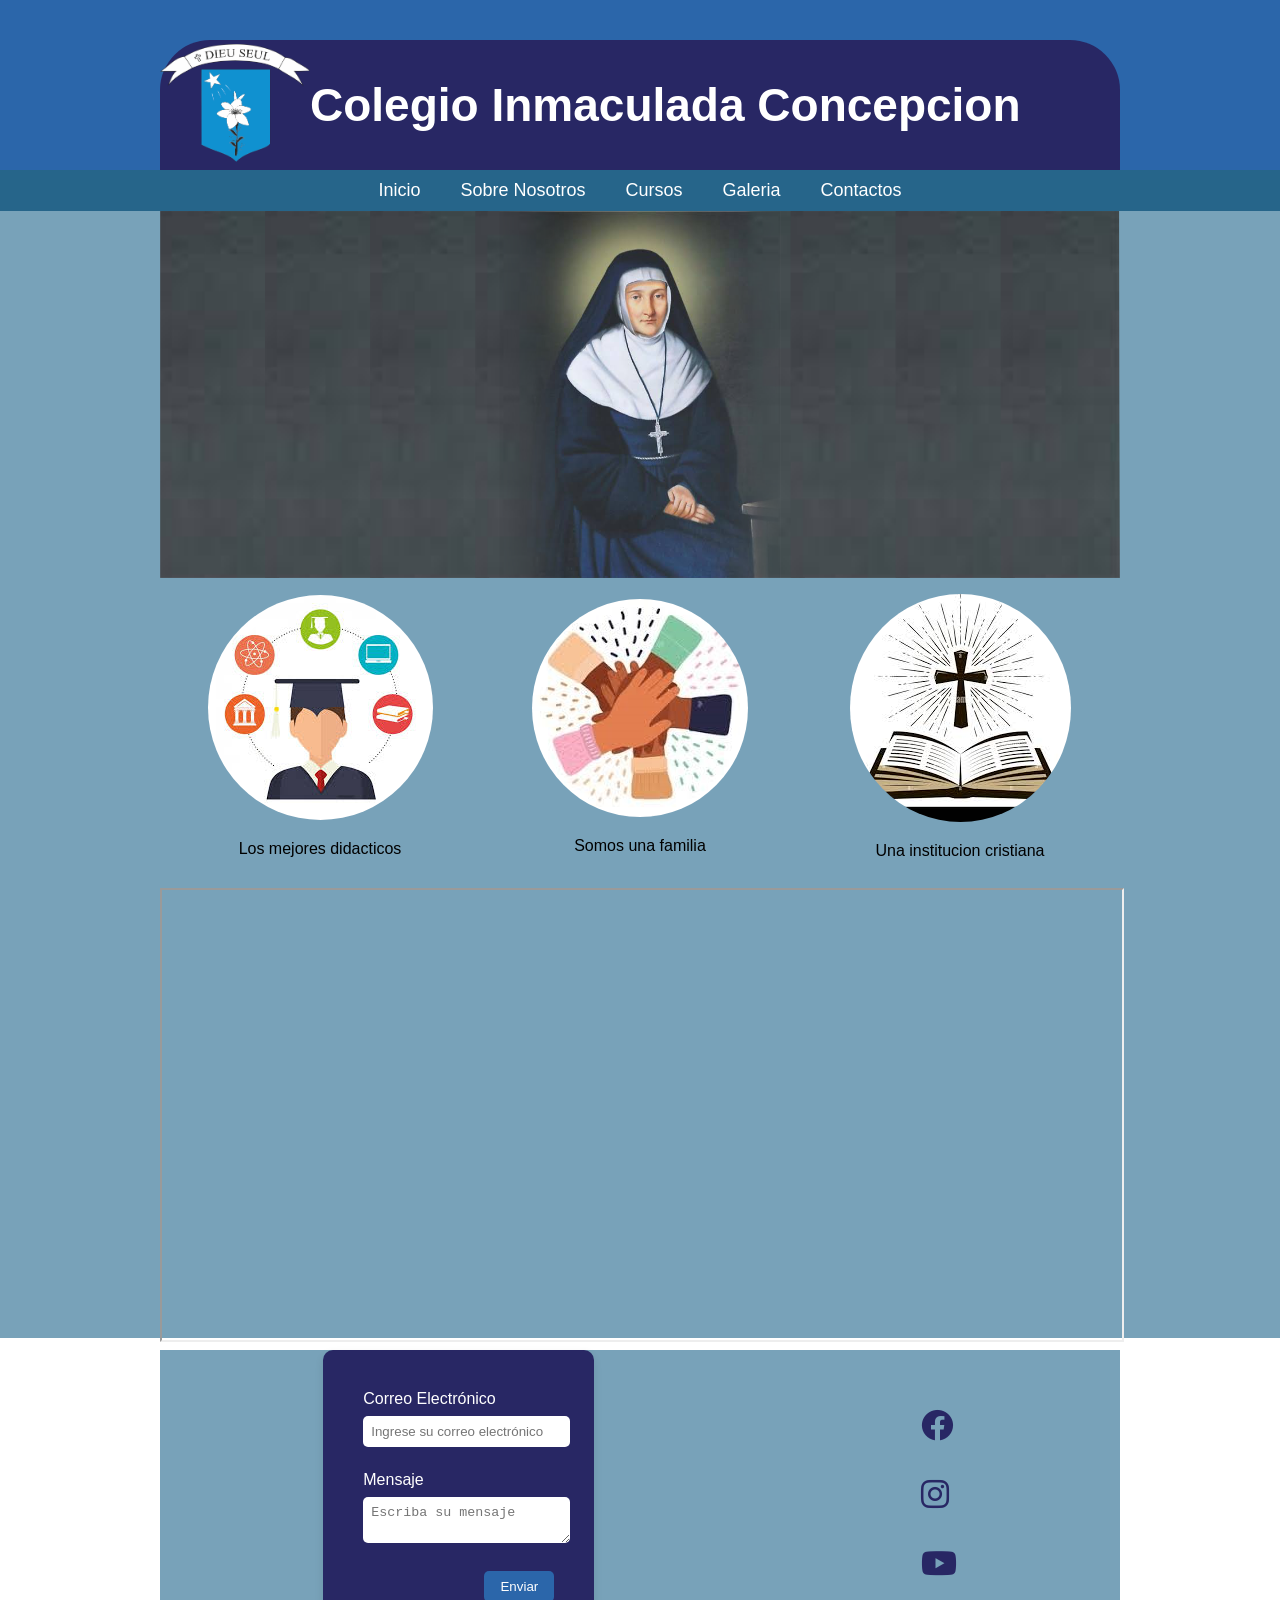
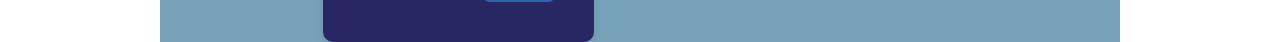
==== index.html @ ce33be07 "finish" ====
<!DOCTYPE html>
<html lang="en">
<head>
    <meta charset="UTF-8">
    <meta name="viewport" content="width=device-width, initial-scale=1.0">
    <link rel="stylesheet" href="style.css">
    <link rel="stylesheet" href="https://cdnjs.cloudflare.com/ajax/libs/font-awesome/6.0.0-beta3/css/all.min.css">
    <title>Colegio Inmaculada Concepcion</title>
</head>
<body>
    <header class="fondo">
        <nav>
            <div class="nav-container">
                <div class="header">
                    <div>
                        <img src="img/cic.png" width="150" alt="Logo">
                    </div>
                    <div class="nav-titulo">
                        <h1>Colegio Inmaculada Concepcion</h1>
                    </div>
                </div>
            </div>
            <div class="nav-links-container">
                <ul class="nav-links">
                    <li class="nav-item">
                        <a href="#">Inicio</a>
                    </li>
                    <li class="nav-item">
                        <a href="#">Sobre Nosotros</a>
                    </li>
                    <li class="nav-item">
                        <a href="#">Cursos</a>
                    </li>
                    <li class="nav-item">
                        <a href="#">Galeria</a>
                    </li>
                    <li class="nav-item">
                        <a href="#">Contactos</a>
                    </li>
                </ul>
            </div>
        </nav>
    </header>
    <main class="fondo">
        <div class="main-image">
            <img src="img/emilie.png" width="960" alt="Emilie">
        </div>
        <div class="ft">
            <div class="ft-item">
                <div><img src="img/en.jpg" class="ft-img" alt="En"></div>
                <div><p>Los mejores didacticos</p></div>
            </div>
            <div class="ft-item">
                <div><img src="img/sol.jpg" class="ft-img" alt="Sol"></div>
                <div><p>Somos una familia</p></div>
            </div>
            <div class="ft-item">
                <div><img src="img/fe.jpg" class="ft-img" alt="Fe"></div>
                <div><p>Una institucion cristiana</p></div>
            </div>
        </div>
        <div class="mapa-container">
            <iframe src="https://www.google.com/maps/embed?pb=!1m14!1m8!1m3!1d230830.708468806!2d-57.5635456!3d-25.31328!3m2!1i1024!2i768!4f13.1!3m3!1m2!1s0x94f68ffb8596108d%3A0x52e1f45c5b57ed00!2sColegio%20Inmaculada%20Concepci%C3%B3n!5e0!3m2!1ses!2spy!4v1717679957518!5m2!1ses!2spy" width="960" height="450" allowfullscreen="" loading="lazy"></iframe>
        </div>
    </main>
    <footer class="footer">
        <div class="contacto">
            <div class="form-group">
                <label for="email">Correo Electrónico</label>
                <input id="email" type="email" placeholder="Ingrese su correo electrónico">
            </div>
            <div class="form-group">
                <label for="message">Mensaje</label>
                <textarea id="message" placeholder="Escriba su mensaje"></textarea>
            </div>
            <div class="form-accion">
                <button type="button">Enviar</button>
            </div>
        </div>
        <div class="social-links">
            <ul>
                <li><a href="https://www.facebook.com/ciccde/about"><i class="fab fa-facebook"></i></a></li>
                <li><a href="https://www.instagram.com/ciccdeoficial?utm_source=ig_web_button_share_sheet&igsh=ZDNlZDc0MzIxNw=="><i class="fab fa-instagram"></i></a></li>
                <li><a href="https://youtube.com/@juniordiarte4689?si=QRDuEVGpnKUP_kbQ"><i class="fab fa-youtube"></i></a></li>
            </ul>
        </div>
    </footer>
</body>
</html>
---- style.css ----
body {
    font-family: Arial, sans-serif;
    margin: 0;
    padding: 0;
    box-sizing: border-box;
}
.slider {
    width: 100%;
    height: 300px; /* Ajusta la altura según tus necesidades */
    overflow: hidden;
    position: relative;
}

.fondo {
    background-color: #78a2b9;
}

.nav-container {
    display: flex;
    flex-direction: column;
    background-color: #2b66aa;
}

.header {
    display: flex;
    width: 960px;
    background-color: #282764;
    margin: auto;
    margin-top: 40px;
    border-top-left-radius: 50px;
    border-top-right-radius: 50px;
    align-items: center;
}

.nav-titulo h1 {
    color: white;
    font-size: 46px;
}

.nav-links-container {
    background-color:#26658a;
    display: flex;
    justify-content: center;
    align-items: center;
}

.nav-links {
    display: flex;
    width: 960px;
    margin: auto;
    justify-content: center;
    align-items: center;
    background-color: #26658a;
    list-style: none;
    padding: 0;
}

.nav-item {
    padding: 10px 20px;
    color: white;
    font-size: 18px;
    text-decoration: none;
    transition: transform 0.2s, background-color 0.2s, color 0.2s;
}

.nav-item a {
    color: rgb(255, 255, 255);
    text-decoration: none;
}

.nav-item:hover {
    transform: scale(1.1);
    background-color: #d89292;
    color: #ffffff;
}

.main-image {
    width: 960px;
    display: flex;
    margin: auto;
}

.ft {
    display: flex;
    justify-content: space-between;
    align-items: center;
    margin: auto;
    margin-top: 1rem;
    width: 960px;
    text-align: center;
}

.ft-item {
    flex: 1;
}

.ft-img {
    border-radius: 50%;
}

.mapa-container {
    margin: auto;
    width: 960px;
    height: 450px;
    margin-top: 12px;
}

.footer {
    background-color: #78a2b9;
    display: flex;
    justify-content: space-around;
    align-items: center;
    margin: auto;
    margin-top: 12px;
    width: 960px;
}

.contacto {
    background-color: #282764;
    box-shadow: 0 4px 8px #0000001a;
    border-radius: 10px;
    padding: 40px;
    color: #ffffff;
}

.form-group {
    margin-bottom: 1rem;
}

.form-group label {
    display: block;
    margin-bottom: 0.5rem;
}

.form-group input,
.form-group textarea {
    width: 100%;
    padding: 0.5rem;
    border: none;
    border-radius: 5px;
    margin-bottom: 0.5rem;
}

.form-group input:focus,
.form-group textarea:focus {
    outline: none;
    box-shadow: 0 0 0 3px rgb(165, 181, 194);
}

.form-accion {
    display: flex;
    justify-content: flex-end;
}

.form-accion button {
    background-color: #2b66aa;
    color: #ffffff;
    padding: 0.5rem 1rem;
    border: none;
    border-radius: 5px;
    cursor: pointer;
    transition: background-color 0.2s;
}

.form-accion button:hover {
    background-color: #a8c3e6;
}

.social-links ul {
    list-style: none;
    padding: 0;
}

.social-links li {
    margin: 2rem 0;
    font-size: 2rem;
}

.social-links li a {
    color: #282764;
    text-decoration: none;
}

.social-links li a:hover {
    color: #958aa7;

}
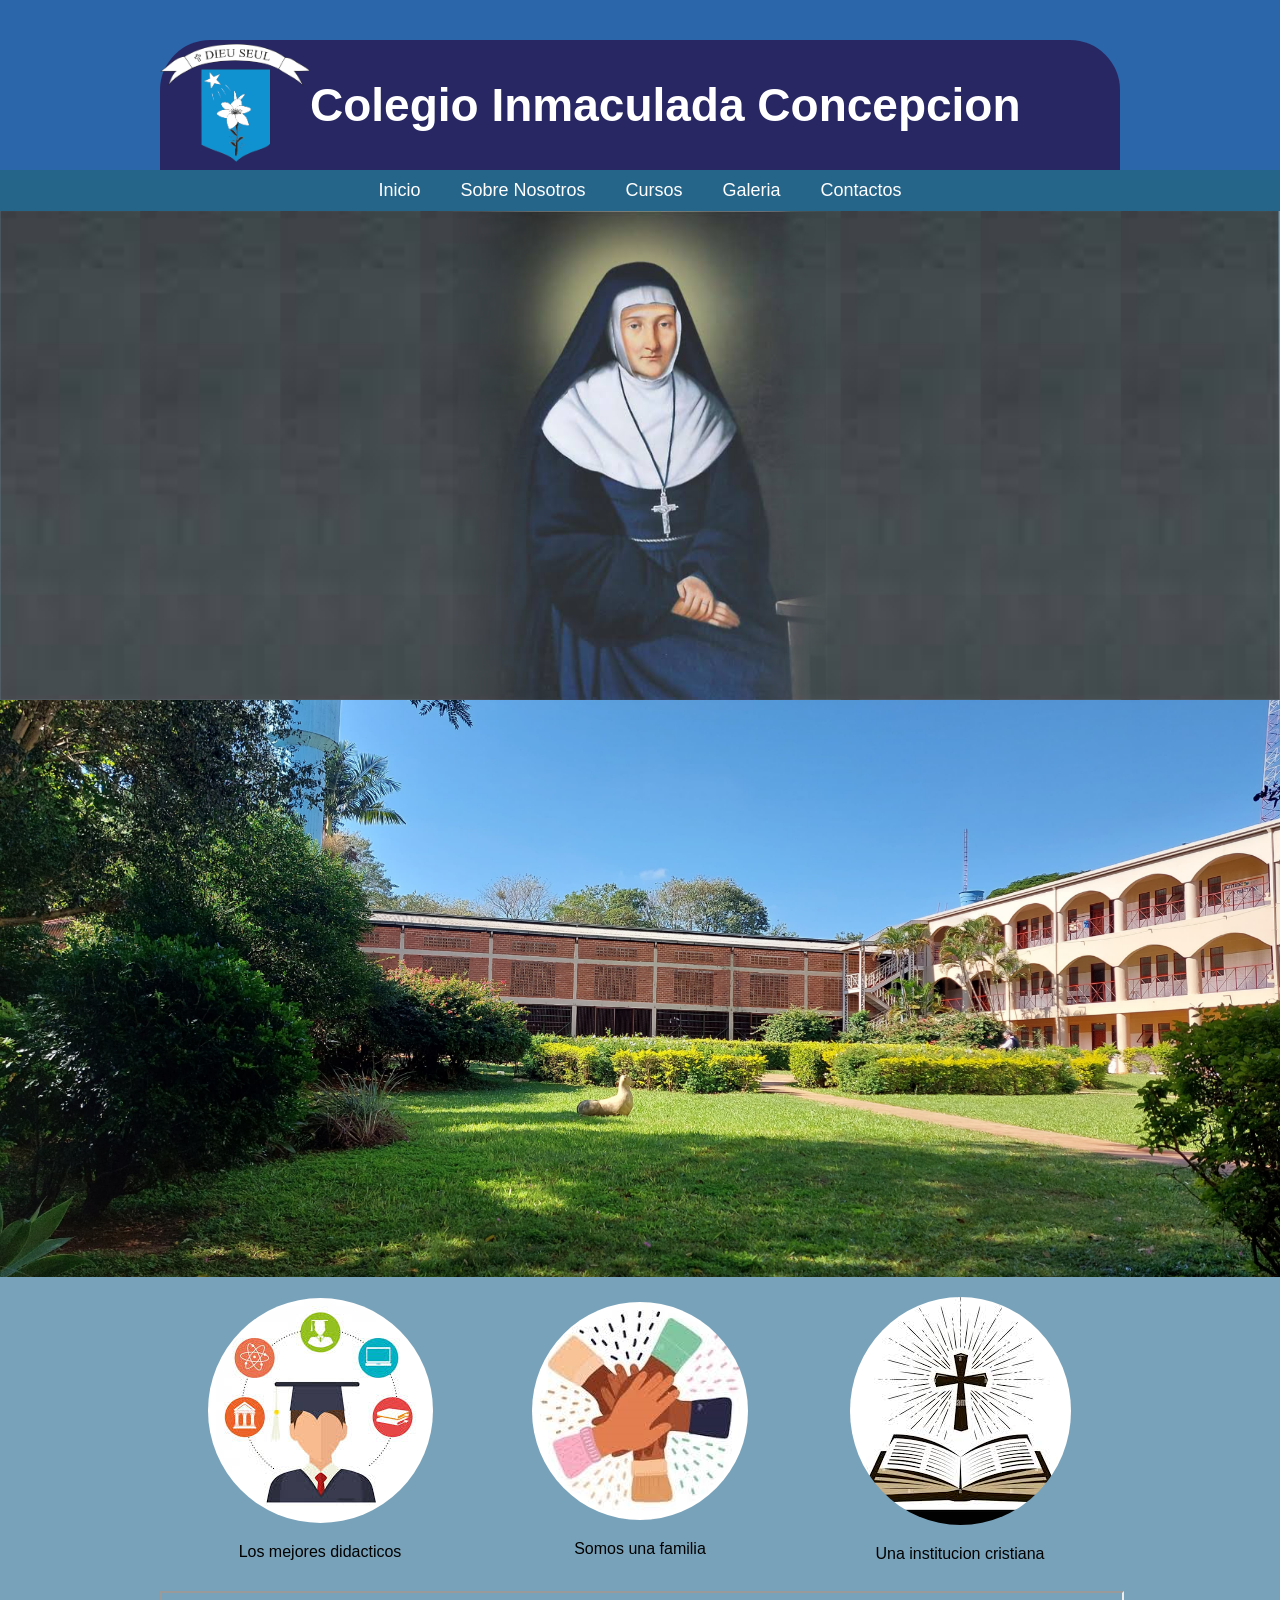
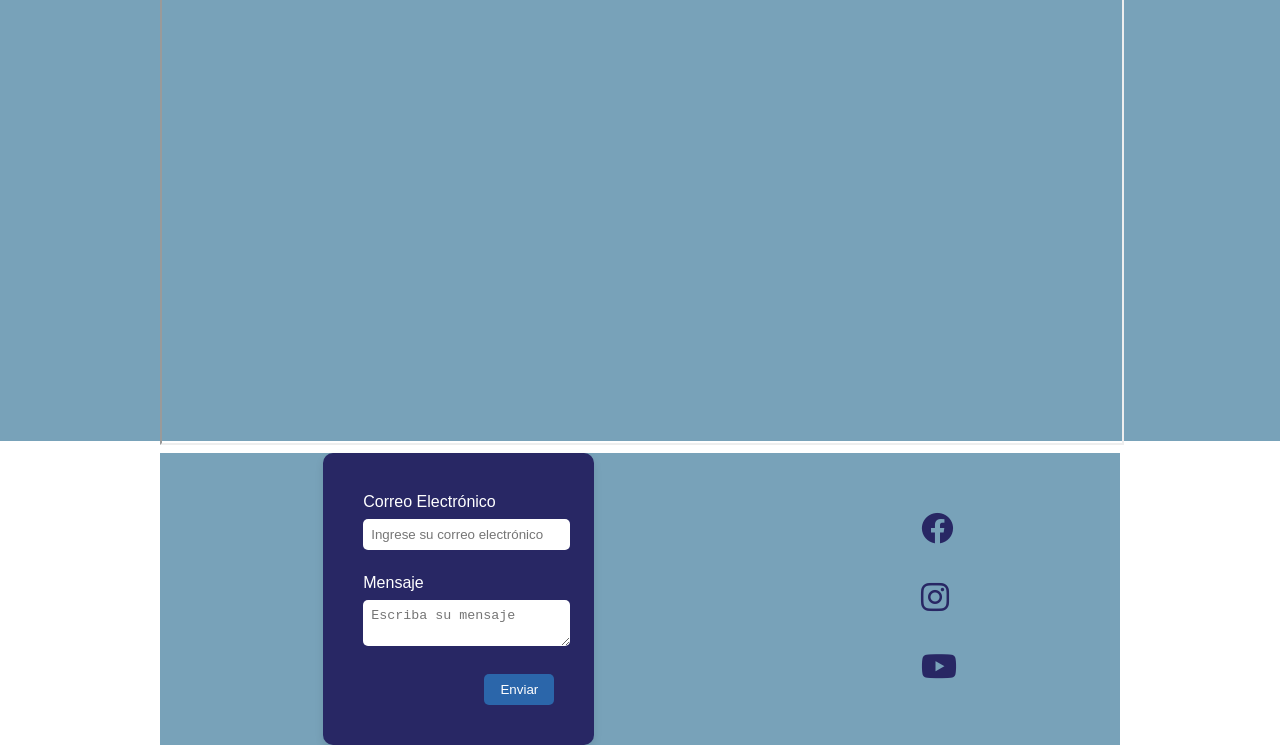
==== commit e80bb9e6: "probando js" ====
--- a/index.html
+++ b/index.html
@@ -42,9 +42,14 @@
         </nav>
     </header>
     <main class="fondo">
-        <div class="main-image">
-            <img src="img/emilie.png" width="960" alt="Emilie">
+
+        <div class="slider-container">
+            <img src="img/emilie.png" width="960" alt="Emilie" class="slider-image">
+            <img src="img/inma1.jpeg" width="960" alt="Inma1" class="slider-image">
+            
         </div>
+
+        
         <div class="ft">
             <div class="ft-item">
                 <div><img src="img/en.jpg" class="ft-img" alt="En"></div>
--- a/style.css
+++ b/style.css
@@ -4,13 +4,20 @@
     padding: 0;
     box-sizing: border-box;
 }
-.slider {
+
+.slider-container {
     width: 100%;
-    height: 300px; /* Ajusta la altura según tus necesidades */
     overflow: hidden;
     position: relative;
+    margin-bottom: 20px; 
 }
 
+.slider-image {
+    width: 100%;
+    height: auto;
+    display: block;
+    transition: transform 0.5s ease;
+}
 .fondo {
     background-color: #78a2b9;
 }
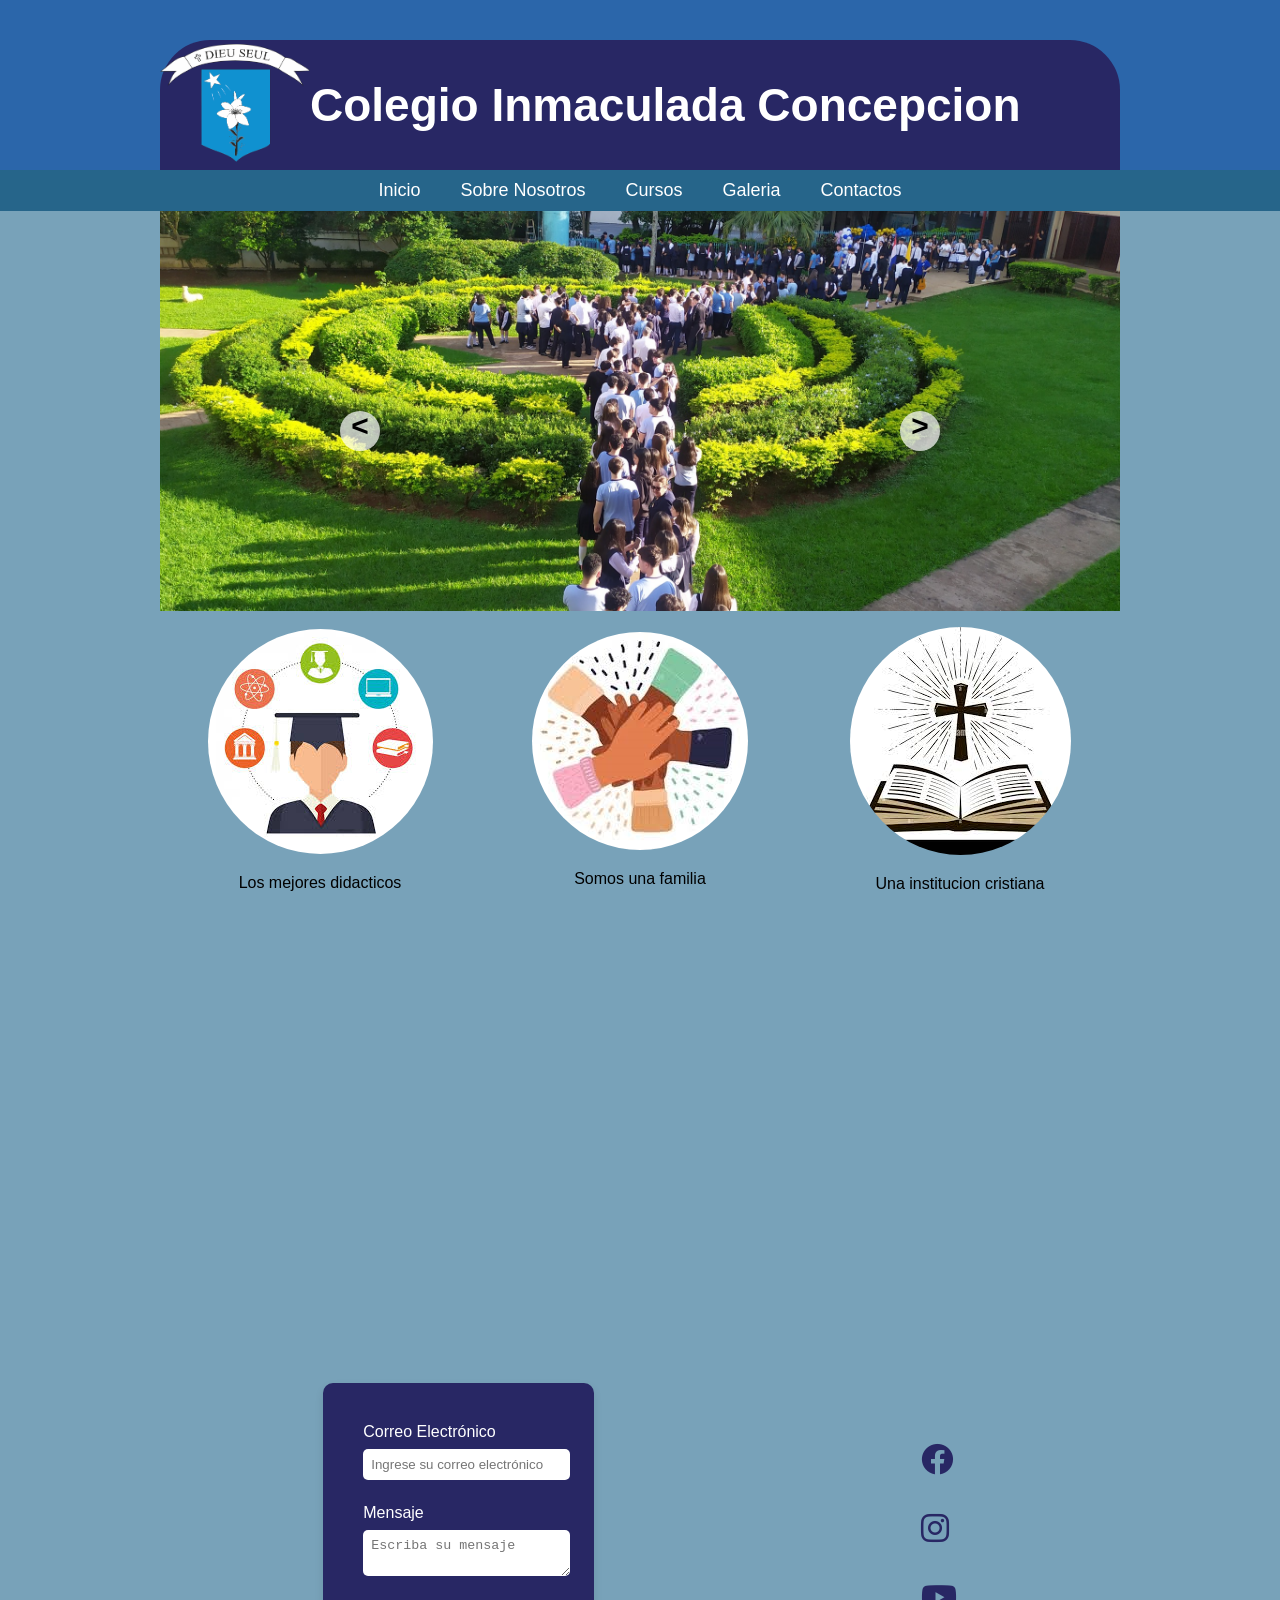
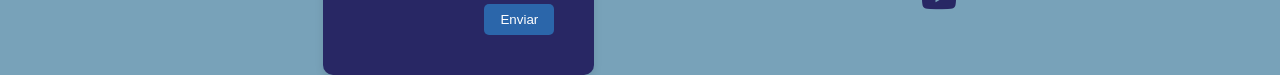
==== commit 999be356: "final" ====
--- a/index.html
+++ b/index.html
@@ -44,9 +44,16 @@
     <main class="fondo">
 
         <div class="slider-container">
-            <img src="img/emilie.png" width="960" alt="Emilie" class="slider-image">
-            <img src="img/inma1.jpeg" width="960" alt="Inma1" class="slider-image">
-            
+            <div class="ctn-slider">
+                <div class="slider" id="slider">
+                    <div class="slider--section"><img src="./img/emilie.png" alt="" class="slider--img"></div>
+                    <div class="slider--section"><img src="./img/inma1.jpeg" alt="" class="slider--img"></div>
+                    <div class="slider--section"><img src="./img/inma2.jpeg" alt="" class="slider--img"></div>
+                    <div class="slider--section"><img src="./img/inma3.jpg" alt="" class="slider--img"></div>
+                </div>
+                <div class="sliderbtn sliderbtn-right" id="btn-right">&#62;</div>
+                <div class="sliderbtn sliderbtn-left" id="btn-left">&#60;</div>
+            </div>
         </div>
 
         
@@ -65,7 +72,7 @@
             </div>
         </div>
         <div class="mapa-container">
-            <iframe src="https://www.google.com/maps/embed?pb=!1m14!1m8!1m3!1d230830.708468806!2d-57.5635456!3d-25.31328!3m2!1i1024!2i768!4f13.1!3m3!1m2!1s0x94f68ffb8596108d%3A0x52e1f45c5b57ed00!2sColegio%20Inmaculada%20Concepci%C3%B3n!5e0!3m2!1ses!2spy!4v1717679957518!5m2!1ses!2spy" width="960" height="450" allowfullscreen="" loading="lazy"></iframe>
+            <iframe src="https://www.google.com/maps/embed?pb=!1m18!1m12!1m3!1d3600.5569209987416!2d-54.61806802382468!3d-25.51981953645319!2m3!1f0!2f0!3f0!3m2!1i1024!2i768!4f13.1!3m3!1m2!1s0x94f68ffb8596108d%3A0x52e1f45c5b57ed00!2sColegio%20Inmaculada%20Concepci%C3%B3n!5e0!3m2!1ses!2spy!4v1717798411368!5m2!1ses!2spy" width="80%" height="450" style="border:0;" allowfullscreen="" loading="lazy" referrerpolicy="no-referrer-when-downgrade"></iframe>
         </div>
     </main>
     <footer class="footer">
@@ -90,5 +97,6 @@
             </ul>
         </div>
     </footer>
+    <script src="./scripts.js"></script>
 </body>
 </html>
--- a/style.css
+++ b/style.css
@@ -3,6 +3,7 @@
     margin: 0;
     padding: 0;
     box-sizing: border-box;
+    background-color: #78a2b9;
 }
 
 .slider-container {
@@ -105,11 +106,13 @@
     border-radius: 50%;
 }
 
-.mapa-container {
-    margin: auto;
-    width: 960px;
+.mapa-container {  
+    display: flex;
+    justify-content: center;
+    align-items: center;
+    width: 80%;
     height: 450px;
-    margin-top: 12px;
+    margin: 12px auto;
 }
 
 .footer {
@@ -191,4 +194,111 @@
 .social-links li a:hover {
     color: #958aa7;
 
+}
+.slider-container{
+    width: 960px;
+    margin: 0 auto;
+}
+.slider{
+    display: flex;
+    width: 400%;
+    height: 400px;
+}
+.slider--section{
+    width: 100%;
+}
+.slider--img{
+    width: 100%;
+    height: 100%;
+    object-fit: cover;
+}
+.sliderbtn{
+    position: absolute;
+    width: 40px;
+    height: 40px;
+    background: rgba(255, 255, 255,
+    0.7) ;
+    top: 50%;
+    font-size: 30px;
+    font-weight: bold;
+    font-family: monospace;
+    text-align: center;
+    border-radius: 50%;
+    cursor: pointer;
+    color: #000;
+}
+.sliderbtn:hover{
+    background-color: #fff;
+}
+.sliderbtn-right{
+    right: 180px;
+}
+.sliderbtn-left{
+    left: 180px;
+}
+@media (max-width: 720px) {
+    .header,
+    .nav-links,
+    .main-image,
+    .ft,
+    .mapa-container,
+    .footer,
+    .contacto {
+        width: 100%;
+    }
+
+
+    .header {
+        flex-direction: column;
+        text-align: center;
+        padding: 20px;
+    }
+
+    .nav-titulo h1 {
+        font-size: 24px;
+    }
+
+    .nav-links {
+        flex-direction: column;
+    }
+
+    .nav-item {
+        font-size: 16px;
+    }
+
+    .slider {
+        height: 300px;
+    }
+
+    .sliderbtn {
+        font-size: 24px;
+        width: 30px;
+        height: 30px;
+    }
+
+    .ft {
+        flex-direction: column;
+    }
+
+    .ft-item {
+        margin: 5px 0;
+    }
+
+    .slider-container {
+        width: 100%;
+        max-width: 100%;
+        margin: 0 auto;
+    }
+
+    .contacto {
+        padding: 20px;
+    }
+
+    .form-accion {
+        justify-content: center;
+    }
+
+    .form-accion button {
+        width: 100%;
+    }
 }
